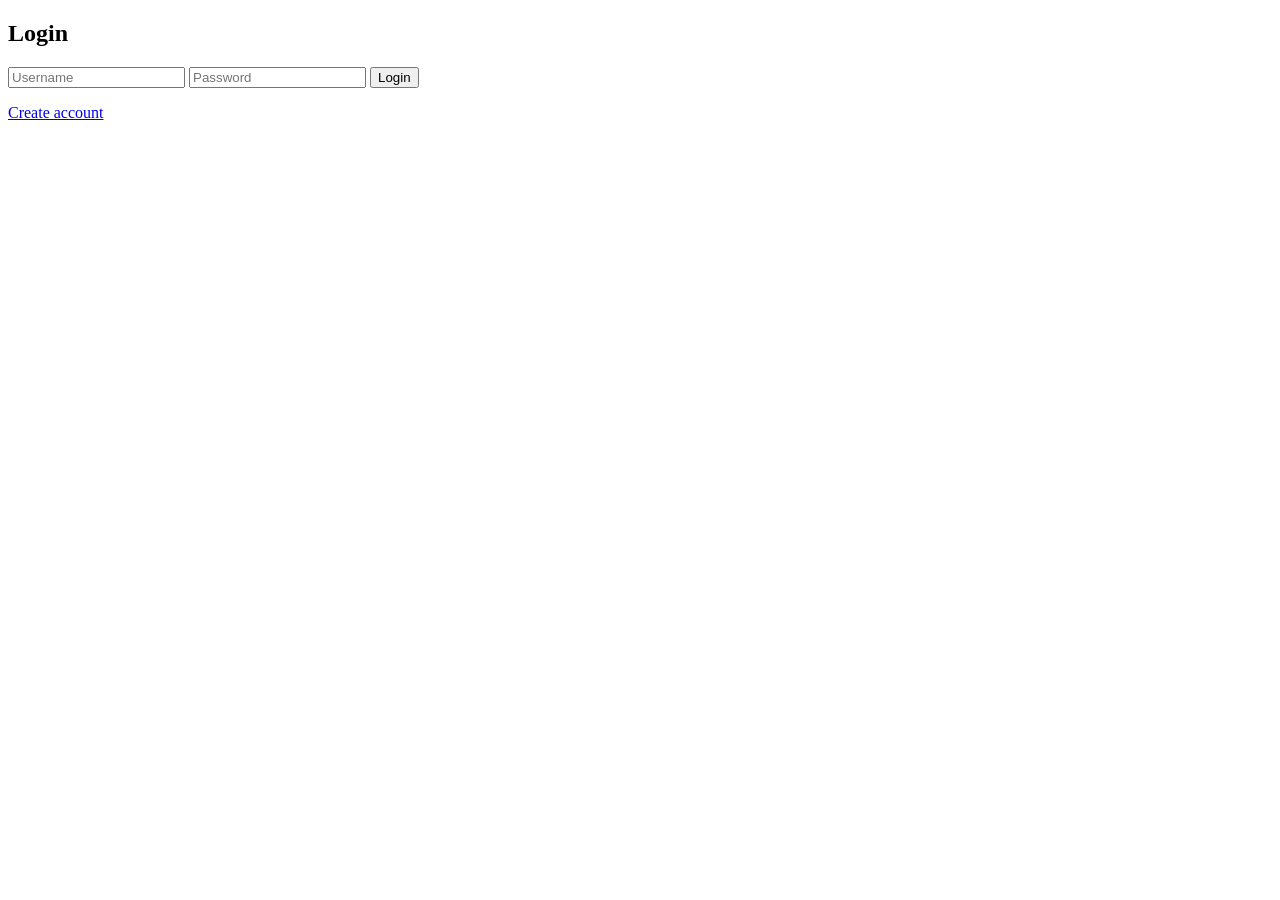
==== templates/login.html @ 3645ab34 "Create login.html" ====
<!DOCTYPE html>
<html>
<head>
<link rel="stylesheet" href="/static/style.css">
</head>
<body>

<div class="card">
<h2>Login</h2>

<form method="POST">
<input name="name" placeholder="Username" required>
<input type="password" name="password" placeholder="Password" required>
<button>Login</button>
</form>

<p><a href="/register">Create account</a></p>
</div>

</body>
</html>
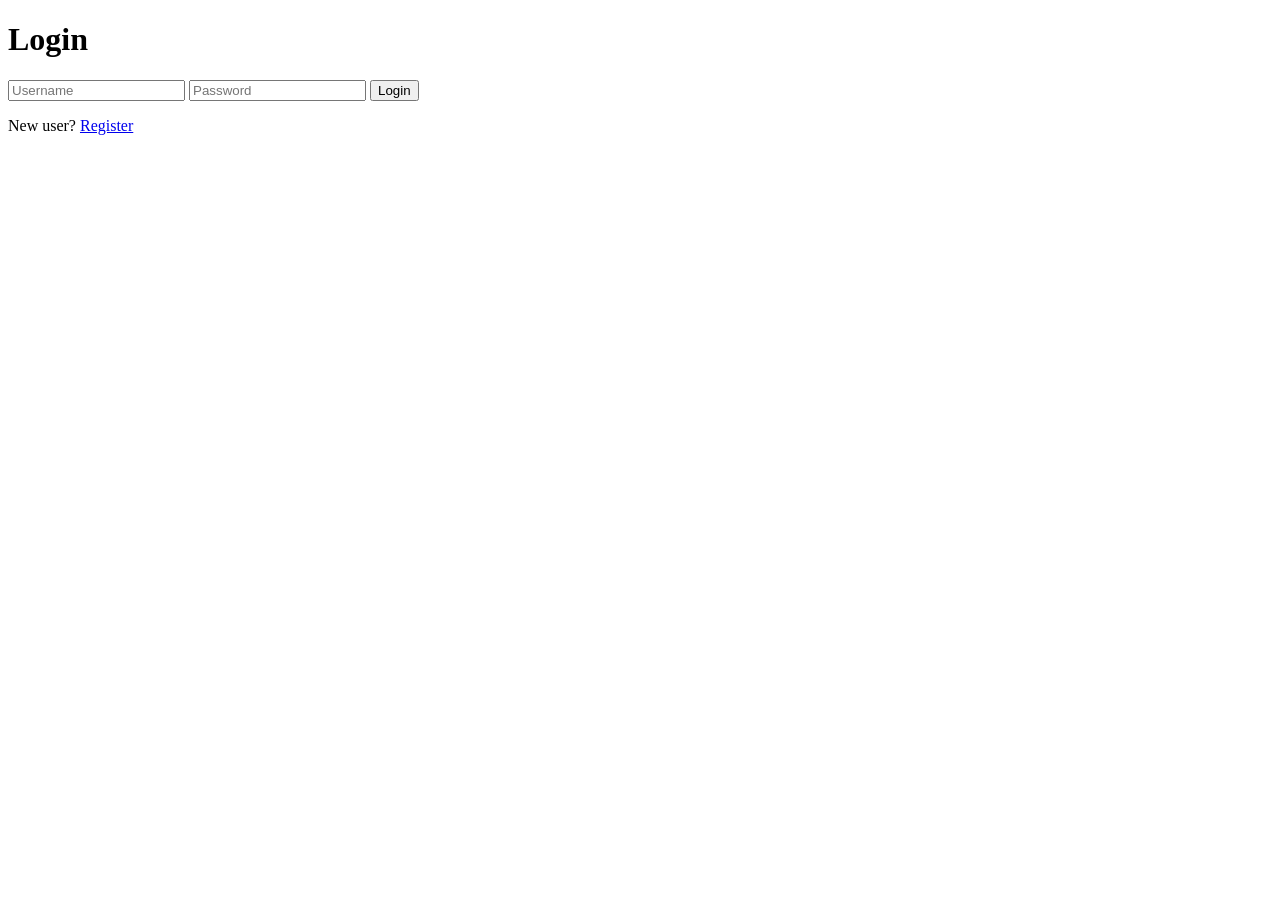
==== commit c207e0dc: "Update login.html" ====
--- a/templates/login.html
+++ b/templates/login.html
@@ -1,21 +1,21 @@
 <!DOCTYPE html>
 <html>
 <head>
-<link rel="stylesheet" href="/static/style.css">
+    <title>Login</title>
+    <link rel="stylesheet" href="{{ url_for('static', filename='style.css') }}">
 </head>
+
 <body>
+<div class="container">
+    <h1>Login</h1>
 
-<div class="card">
-<h2>Login</h2>
+    <form method="POST">
+        <input type="text" name="username" placeholder="Username" required>
+        <input type="password" name="password" placeholder="Password" required>
+        <button type="submit">Login</button>
+    </form>
 
-<form method="POST">
-<input name="name" placeholder="Username" required>
-<input type="password" name="password" placeholder="Password" required>
-<button>Login</button>
-</form>
-
-<p><a href="/register">Create account</a></p>
+    <p>New user? <a href="/register">Register</a></p>
 </div>
-
 </body>
 </html>
